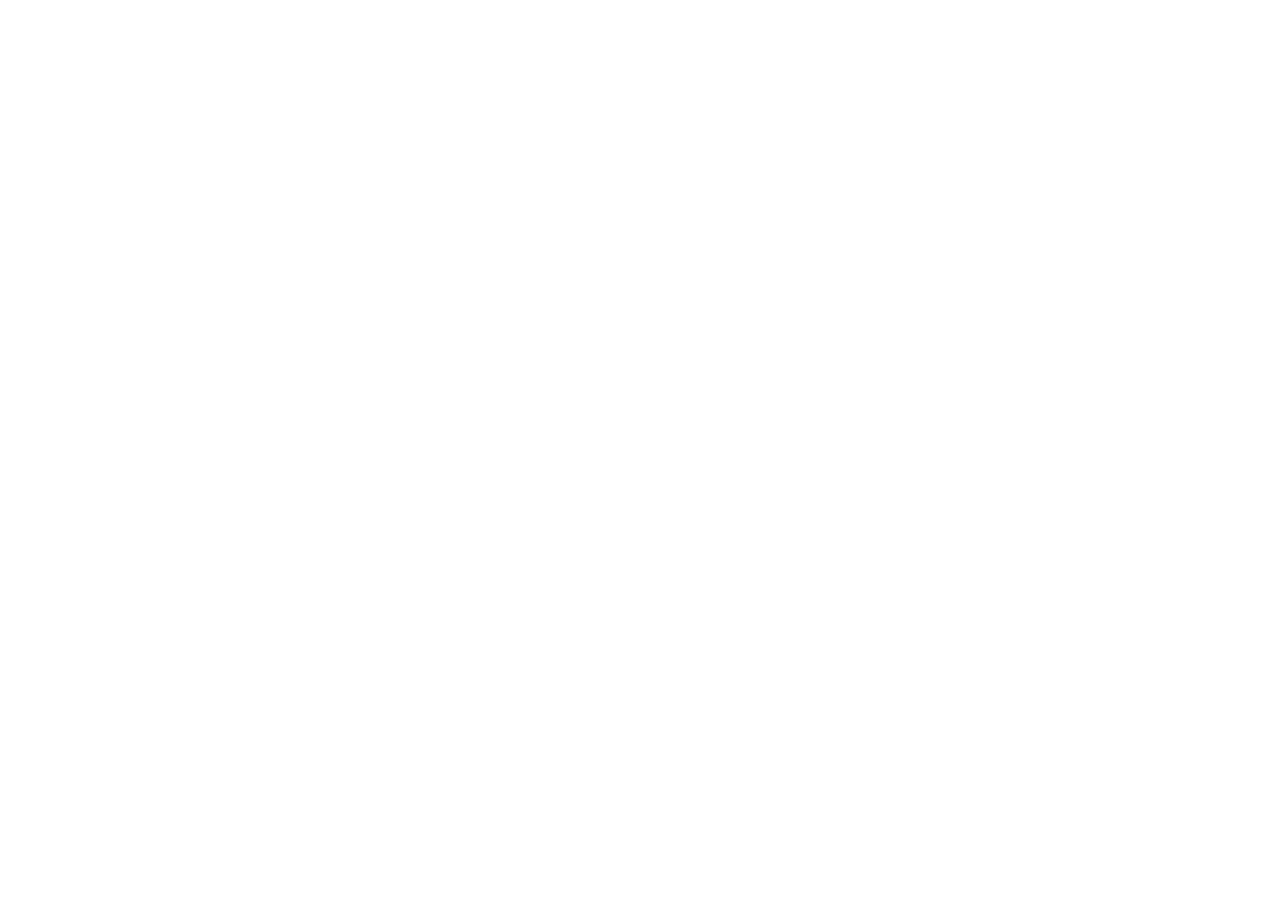
==== index.html @ b71959c8 "Inicio" ====
<!DOCTYPE html>
<html lang="es">
<head>
    <meta charset="UTF-8">
    <meta http-equiv="X-UA-Compatible" content="IE=edge">
    <meta name="viewport" content="width=device-width, initial-scale=1.0">
    <title>Acampar</title>
</head>
<body>
    <!-- Para comenzar -->
    <header>
        
    </header>

    <main>

    </main>

    <footer>

    </footer>
</body>
</html>
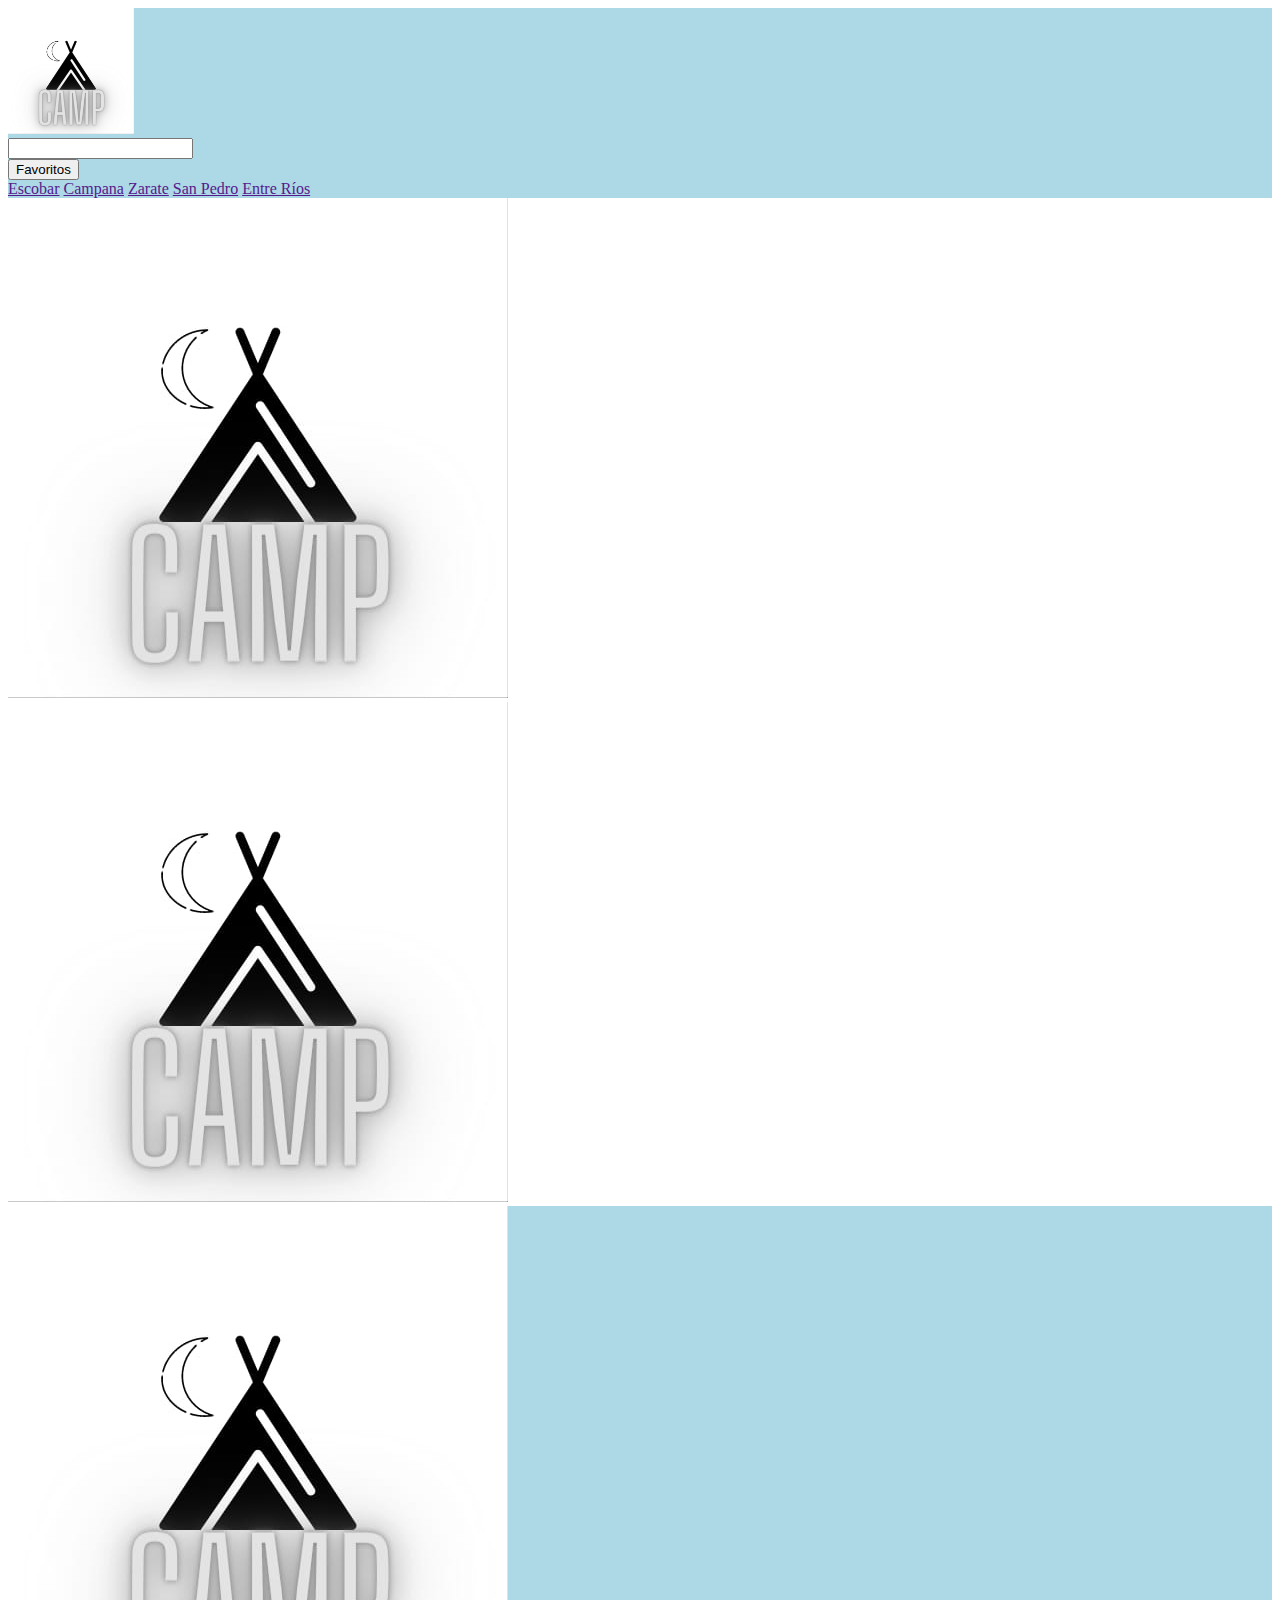
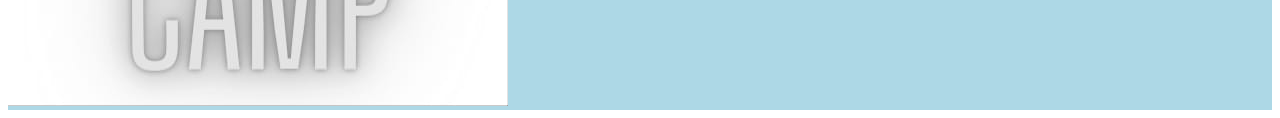
==== commit a7625e30: "Lo basico" ====
--- a/index.html
+++ b/index.html
@@ -5,19 +5,47 @@
     <meta http-equiv="X-UA-Compatible" content="IE=edge">
     <meta name="viewport" content="width=device-width, initial-scale=1.0">
     <title>Acampar</title>
+
+    <!-- Estilo Local -->
+    <link rel="stylesheet" href="css/estilo.css">
+    <!-- Bootstrap -->
+    <link href="https://cdn.jsdelivr.net/npm/bootstrap@5.3.0-alpha1/dist/css/bootstrap.min.css" rel="stylesheet" integrity="sha384-GLhlTQ8iRABdZLl6O3oVMWSktQOp6b7In1Zl3/Jr59b6EGGoI1aFkw7cmDA6j6gD" crossorigin="anonymous">
+
 </head>
 <body>
     <!-- Para comenzar -->
-    <header>
-        
+    <header class="">
+        <a href="index.html" class=""><img src="img/Logo.jpeg" alt="Acampar" width="10%" height="10%"></a>
+        <div>
+            <input type="text">
+        </div>
+        <div>
+            <button>Favoritos</button>
+        </div>
+        <nav>
+            <a href="">Escobar</a>
+            <a href="">Campana</a>
+            <a href="">Zarate</a>
+            <a href="">San Pedro</a>
+            <a href="">Entre Ríos</a>
+        </nav>
     </header>
 
     <main>
-
+        <div>
+            <a href="index.html"><img src="img/Logo.jpeg" alt="Acampar"></a>
+        </div>
+        <div>
+            <a href="index.html"><img src="img/Logo.jpeg" alt="Acampar"></a>
+        </div>
     </main>
 
-    <footer>
-
+    <footer class="container-fluid">
+        <div>
+            <a href="index.html"><img src="img/Logo.jpeg" alt="Acampar"></a>
+        </div>
     </footer>
+    
+    <script src="https://cdn.jsdelivr.net/npm/bootstrap@5.3.0-alpha1/dist/js/bootstrap.bundle.min.js" integrity="sha384-w76AqPfDkMBDXo30jS1Sgez6pr3x5MlQ1ZAGC+nuZB+EYdgRZgiwxhTBTkF7CXvN" crossorigin="anonymous"></script>
 </body>
 </html>--- a/css/estilo.css
+++ b/css/estilo.css
@@ -0,0 +1,5 @@
+header {
+  background-color: lightblue; }
+
+footer {
+  background-color: lightblue; }
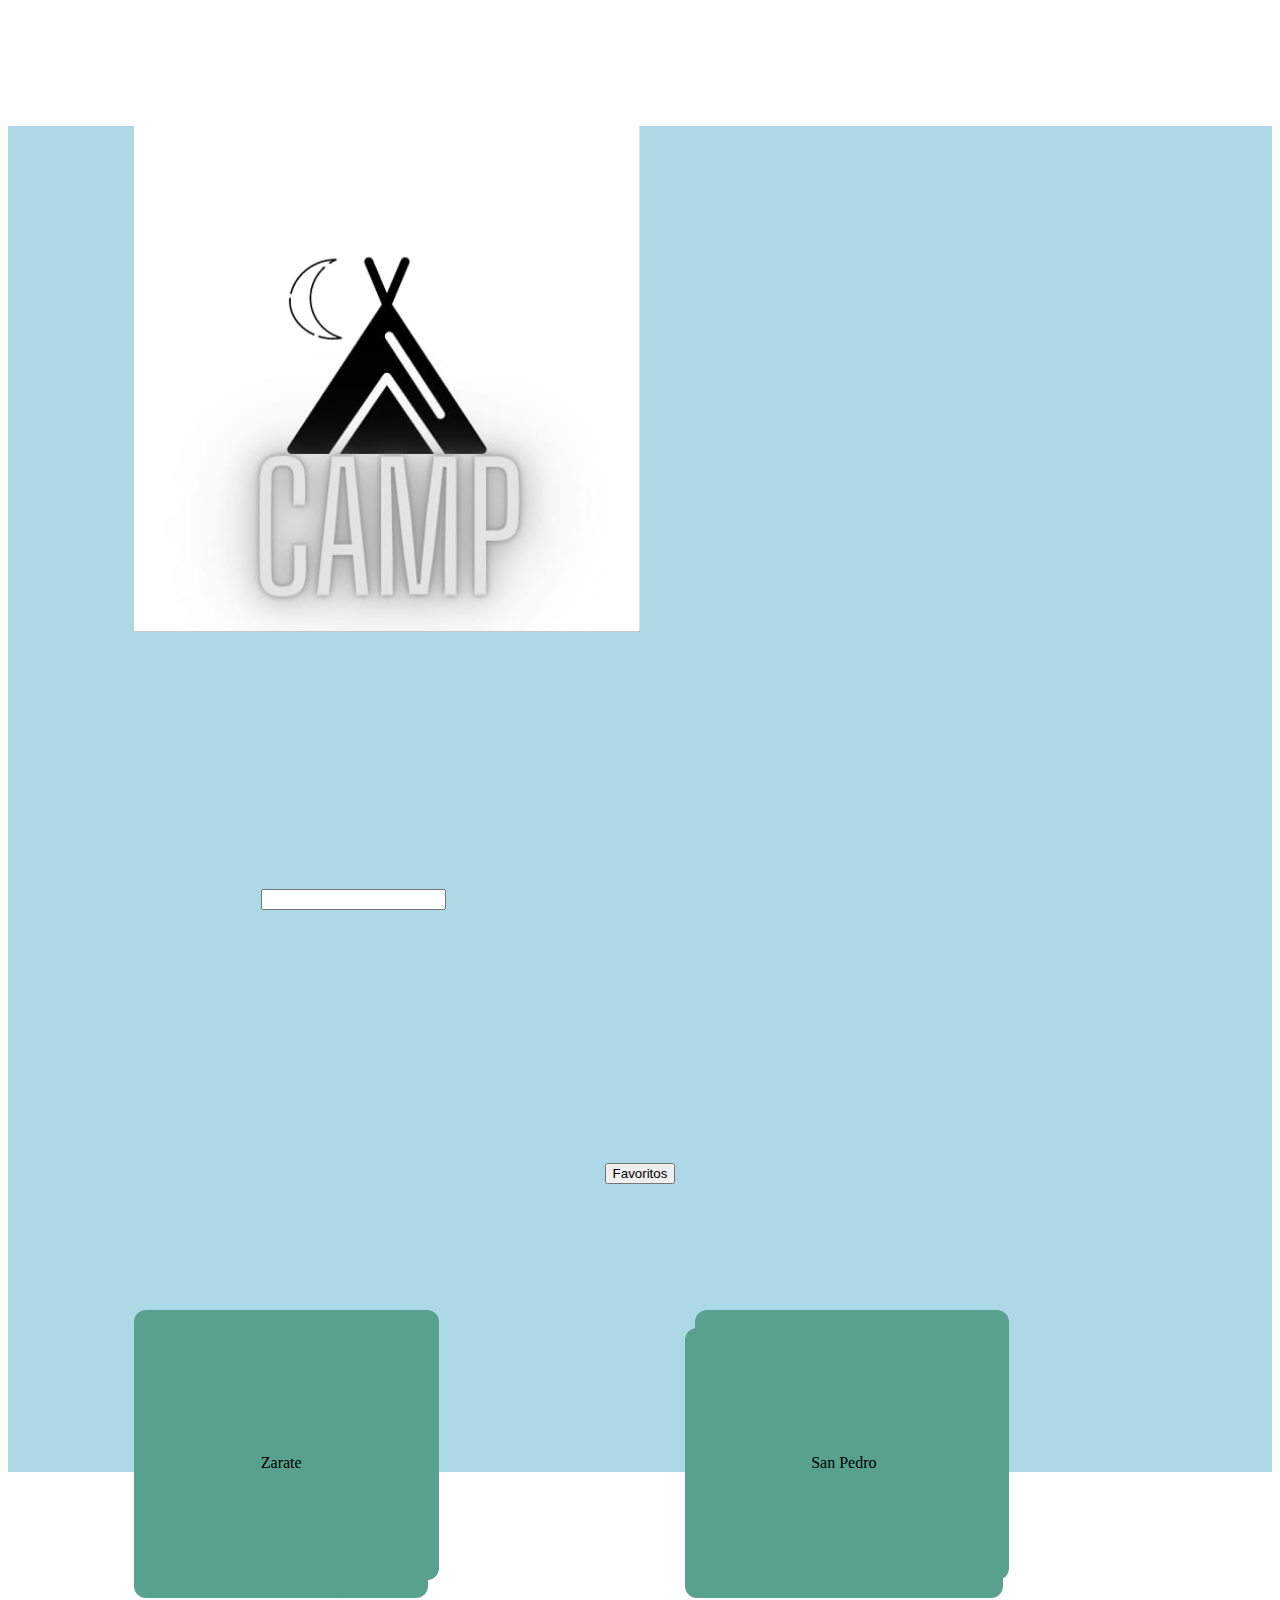
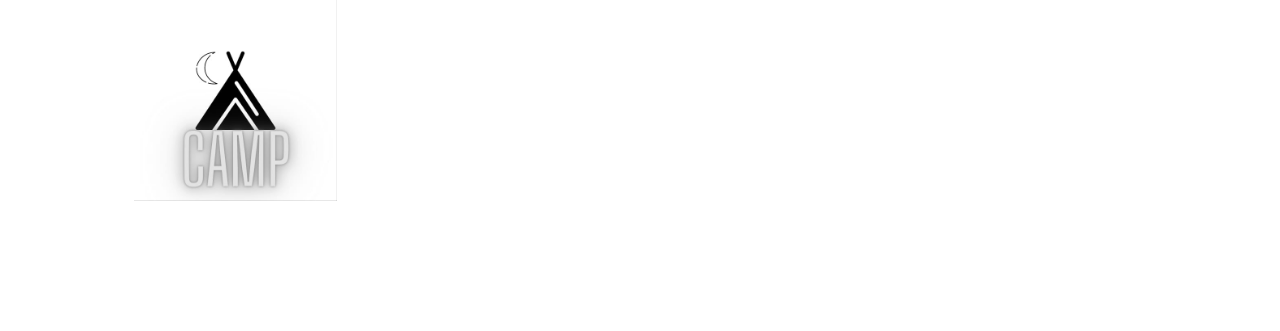
==== commit 51c0f00d: "retomando" ====
--- a/index.html
+++ b/index.html
@@ -14,35 +14,33 @@
 </head>
 <body>
     <!-- Para comenzar -->
-    <header class="">
-        <a href="index.html" class=""><img src="img/Logo.jpeg" alt="Acampar" width="10%" height="10%"></a>
-        <div>
+    <header class="gridHeader">
+        <div class="logo">
+            <a href="index.html"><img src="img/Logo.jpeg" alt="Acampar" width="50%"></a>
+        </div>
+        
+        <div class="buscador">
             <input type="text">
         </div>
-        <div>
+        <div class="favoritos">
             <button>Favoritos</button>
         </div>
-        <nav>
-            <a href="">Escobar</a>
-            <a href="">Campana</a>
-            <a href="">Zarate</a>
-            <a href="">San Pedro</a>
-            <a href="">Entre Ríos</a>
+        <nav class="localidades gridLocalidades">
+            <a href="pages/escobar.html" class="btnLocalidad localidadEsco">Escobar</a>
+            <a href="pages/campana.html" class="btnLocalidad localidadCamp">Campana</a>
+            <a href="pages/zarate.html" class="btnLocalidad localidadZara">Zarate</a>
+            <a href="pages/sanpedro.html" class="btnLocalidad localidadSanp">San Pedro</a>
         </nav>
     </header>
 
-    <main>
-        <div>
-            <a href="index.html"><img src="img/Logo.jpeg" alt="Acampar"></a>
-        </div>
-        <div>
-            <a href="index.html"><img src="img/Logo.jpeg" alt="Acampar"></a>
+    <main class="gridMain">
+        <div class="logo">
+            <a href="index.html"><img src="img/Logo.jpeg" alt="Acampar" width="20%"></a>
         </div>
     </main>
 
     <footer class="container-fluid">
         <div>
-            <a href="index.html"><img src="img/Logo.jpeg" alt="Acampar"></a>
         </div>
     </footer>
     
--- a/css/estilo.css
+++ b/css/estilo.css
@@ -1,5 +1,74 @@
 header {
-  background-color: lightblue; }
+  background-color: lightblue;
+  width: 100%; }
 
 footer {
   background-color: lightblue; }
+
+/* Vista Mobile */
+@media screen and (max-width: 768px) {
+  .gridHeader {
+    display: grid;
+    grid-template-columns: 60% 40%;
+    grid-template-areas: "logo favoritos"+ "buscador buscador"+ "localidades localidades";
+    grid-template-rows: 20% 10% 50%; }
+  .gridLocalidades {
+    display: grid;
+    justify-content: center;
+    grid-template-columns: 50% 50%;
+    grid-template-areas: "localidadEsco localidadCamp"+ "localidadZara localidadSanp";
+    grid-template-rows: 50% 50%;
+    margin: 10%; } }
+
+/* Vista Intermedia */
+/* Vista Desktop */
+.btnLocalidad {
+  background-color: #58a18f;
+  border: none;
+  color: black;
+  text-align: center;
+  text-decoration: none;
+  border-radius: 12px;
+  padding: 10%;
+  margin: 10%; }
+
+header {
+  grid-area: header; }
+
+.logo {
+  grid-area: logo;
+  margin: 10%; }
+
+.buscador {
+  grid-area: buscador;
+  margin: 20%; }
+
+.favoritos {
+  grid-area: favoritos;
+  display: flex;
+  justify-self: center;
+  margin: 20%; }
+
+.localidades {
+  grid-area: localidades; }
+
+.localidadEsco {
+  grid-area: localidadEsco; }
+
+.localidadCamp {
+  grid-area: localidadCamp; }
+
+.localidadZara {
+  grid-area: localidadZara; }
+
+.localidadSanp {
+  grid-area: localidadSanp; }
+
+main {
+  grid-area: main; }
+
+footer {
+  grid-area: footer; }
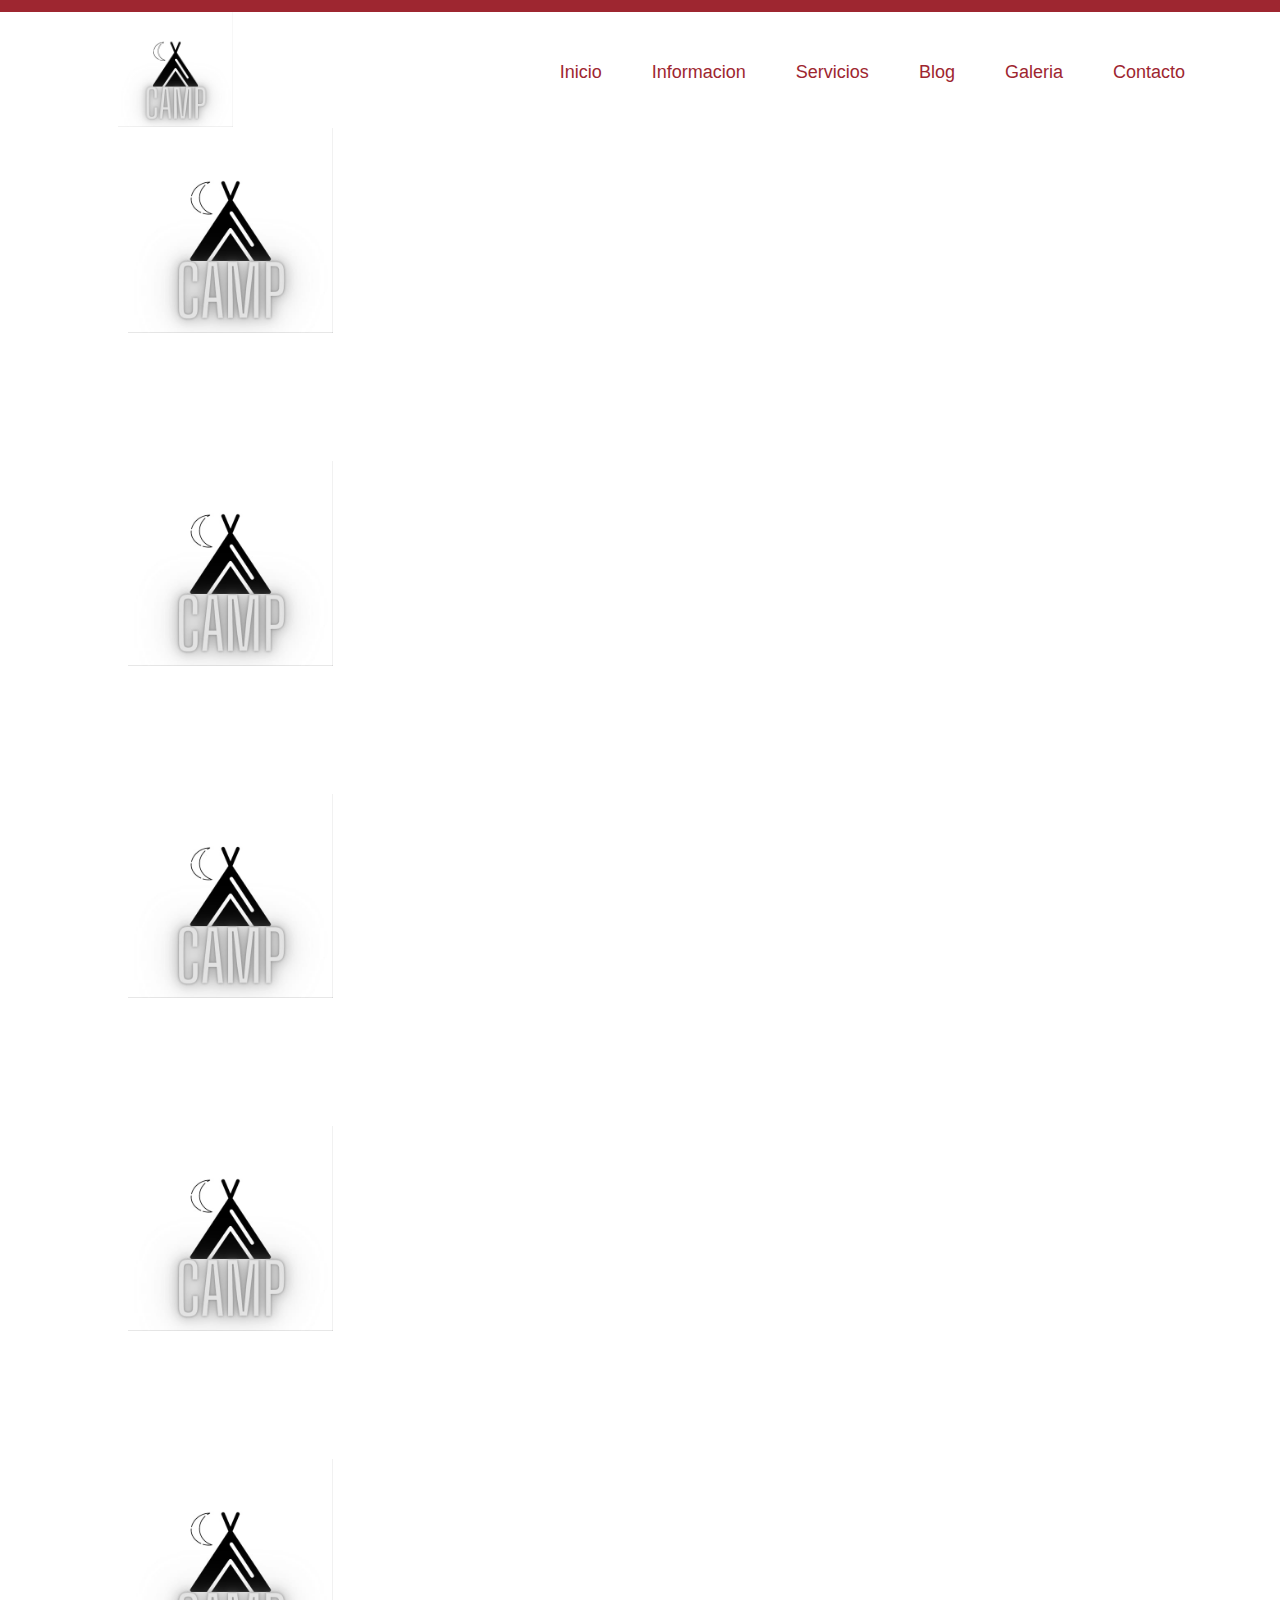
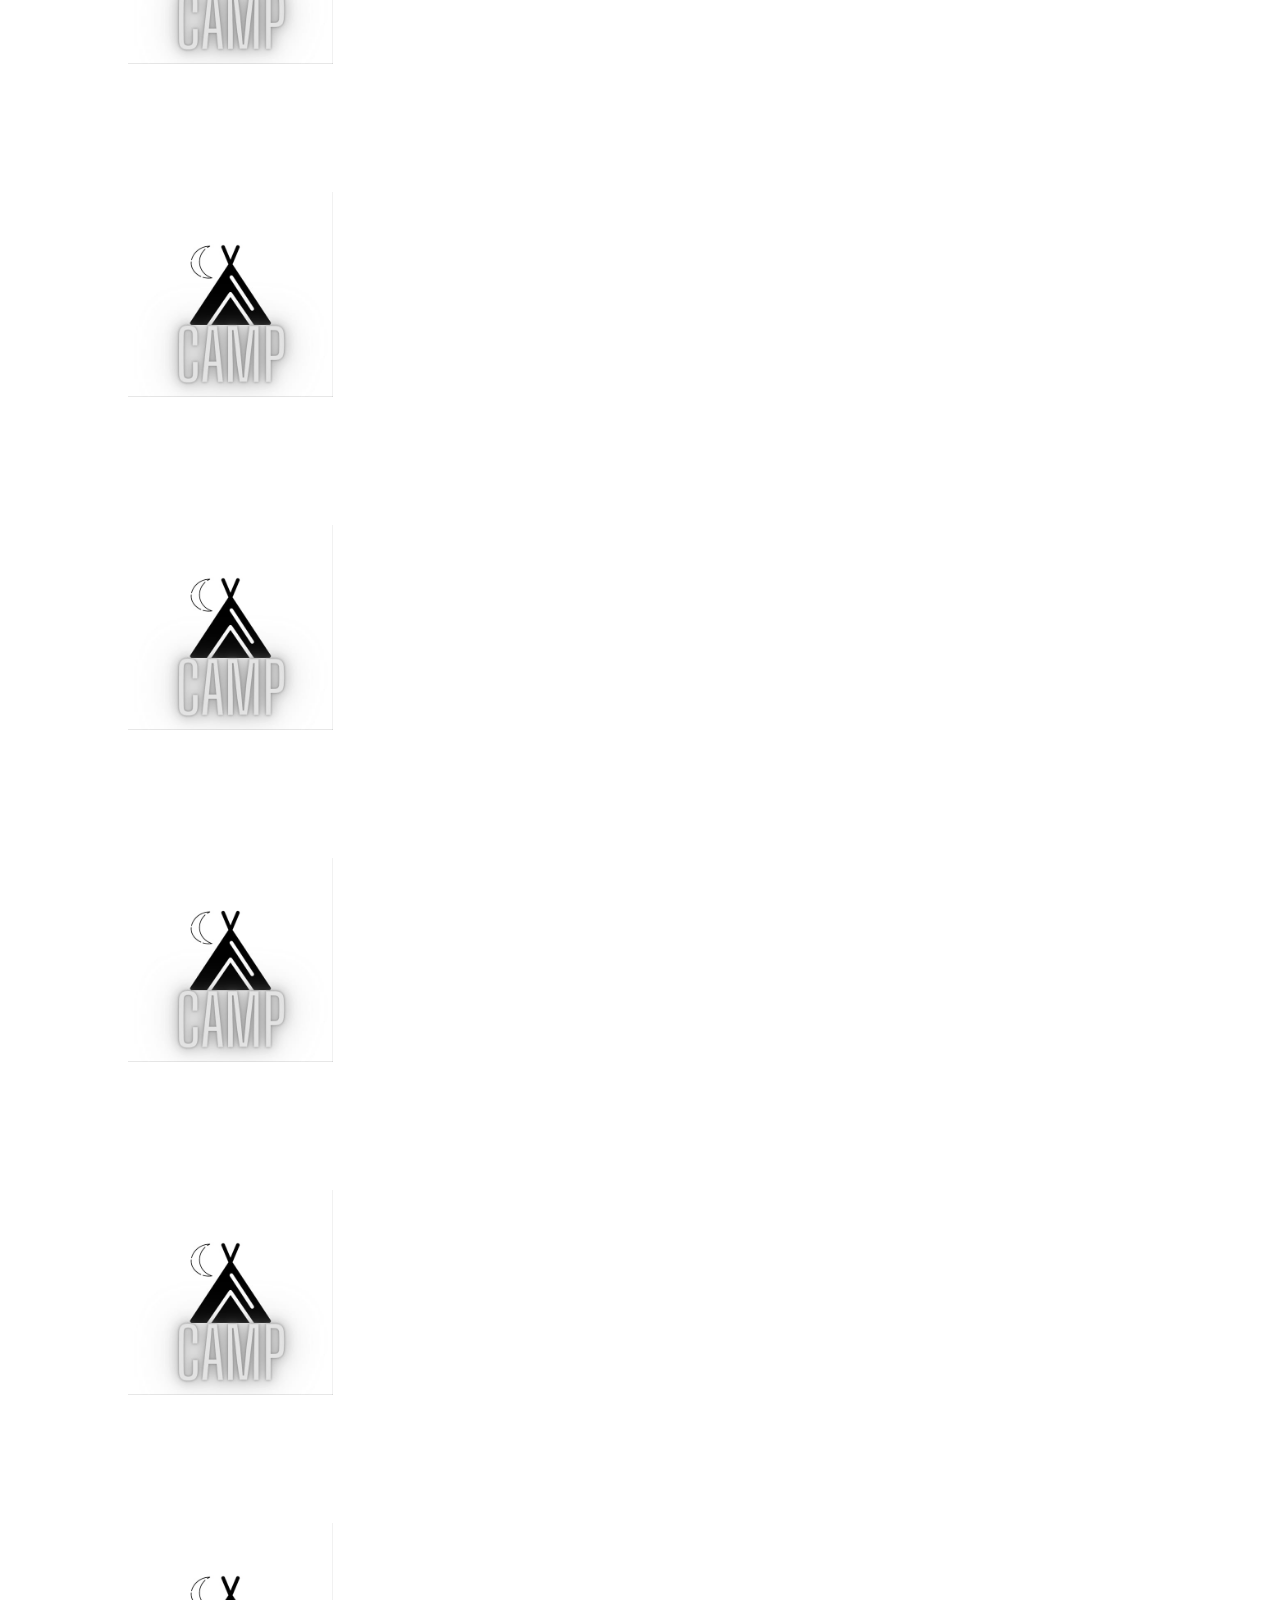
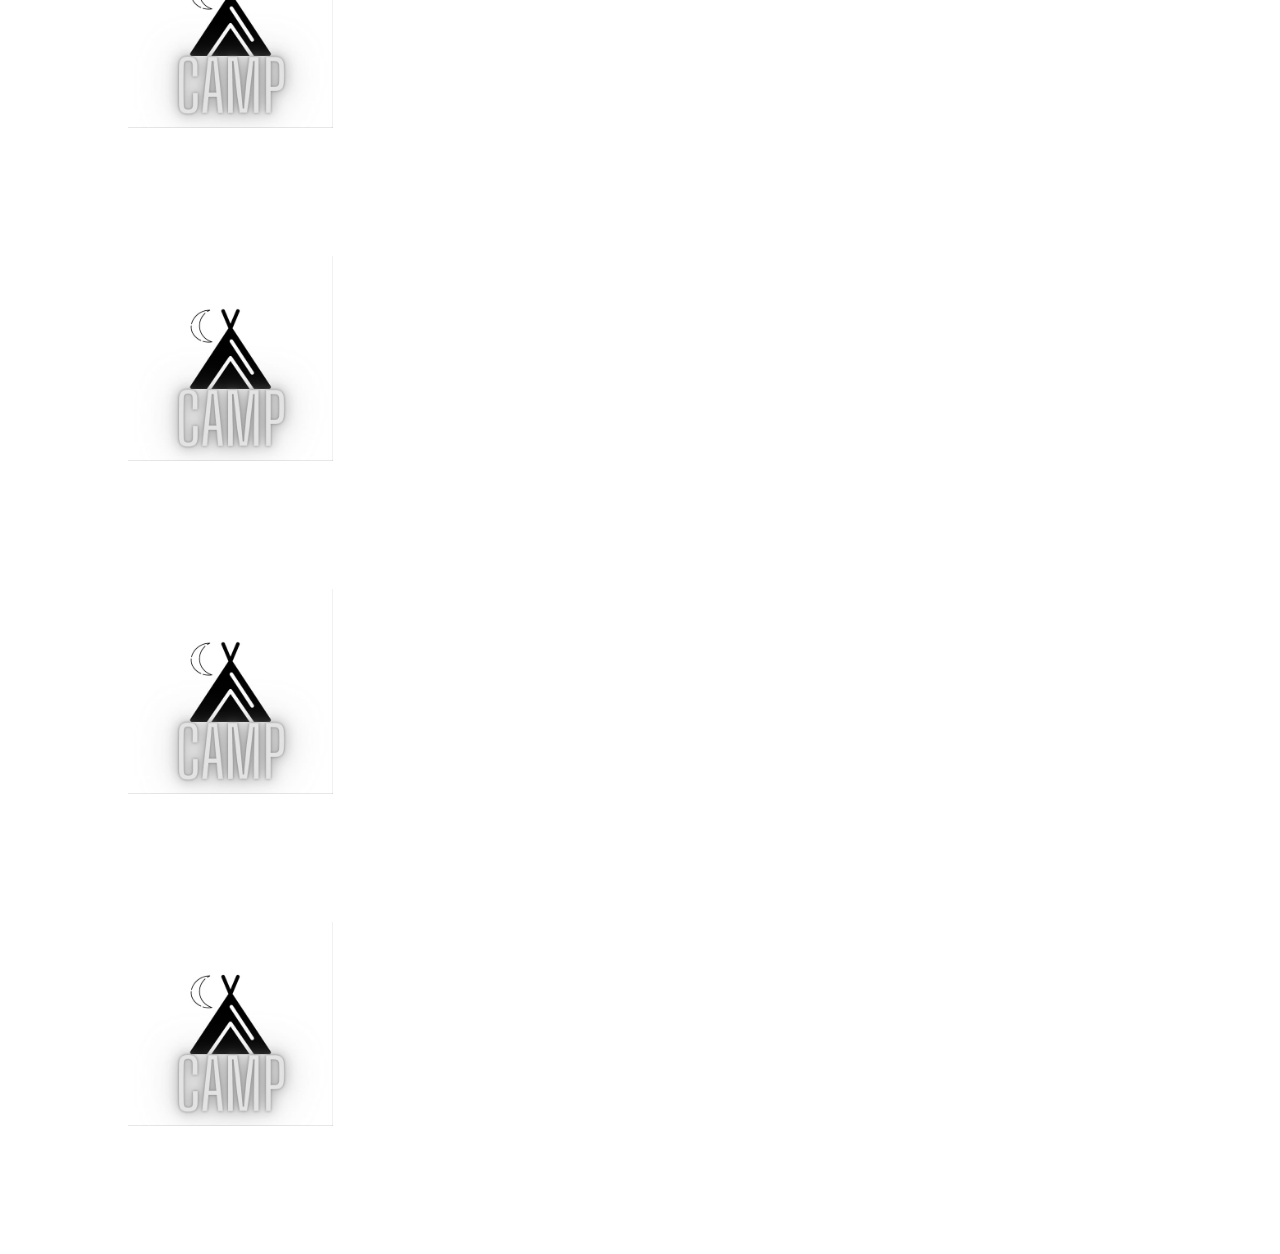
==== commit 1d58f301: "Añadidos" ====
--- a/index.html
+++ b/index.html
@@ -8,32 +8,94 @@
 
     <!-- Estilo Local -->
     <link rel="stylesheet" href="css/estilo.css">
-    <!-- Bootstrap -->
-    <link href="https://cdn.jsdelivr.net/npm/bootstrap@5.3.0-alpha1/dist/css/bootstrap.min.css" rel="stylesheet" integrity="sha384-GLhlTQ8iRABdZLl6O3oVMWSktQOp6b7In1Zl3/Jr59b6EGGoI1aFkw7cmDA6j6gD" crossorigin="anonymous">
 
+    <!--Links Prueba-->
+
+    <link rel="shortcut icon" href="images/templatemo_favicon.ico">
+    <!-- bootstrap core CSS -->
+    <link href="css/bootstrap.min.css" rel="stylesheet" />
+    <!-- fancybox CSS -->
+    <link href="css/jquery.lightbox.css" rel="stylesheet" />
+    <!-- flex slider CSS -->
+    <link href="css/flexslider.css" rel="stylesheet" />
+    <!-- custom styles for this template -->
+    <link href="css/templatemo_style.css" rel="stylesheet" />
+    
 </head>
 <body>
     <!-- Para comenzar -->
-    <header class="gridHeader">
-        <div class="logo">
-            <a href="index.html"><img src="img/Logo.jpeg" alt="Acampar" width="50%"></a>
+    <header>
+        <div class="container">
+            <div class="row">
+                <div class="col-md-5 col-md-push-1 col-sm-6">
+                    <a href="#" id="logo"><img src="img/Logo.jpeg" alt="Acampar" width="50%"></a>
+                </div>
+                <div class="col-md-3 hidden-xs"></div>
+                <div class="col-xs-3 col-xs-offset-20 visible-xs">
+                    <a href="#" id="mobile_menu"><span class="glyphicon glyphicon-align-justify"></span></a>
+                </div>
+                <div class="col-xs-24 visible-xs" id="mobile_menu_list">
+                    <ul>
+                        <li><a href="#templatemo_slideshow">Inicio</a></li>
+                        <li><a href="#templatemo_about">Informacion</a></li>
+                        <li><a href="#templatemo_services">Servicios</a></li>
+                        <li><a href="#templatemo_blog">Blog</a></li>
+                        <li><a href="#templatemo_gallery">Galeria</a></li>
+                        <li><a href="#templatemo_contact">Contacto</a></li>
+                    </ul>
+                </div>
+                <div class="col-md-16 col-sm-18 hidden-xs" id="templatemo-nav-bar">
+                    <ul class="nav navbar-right">
+                        <li><a href="#templatemo_slideshow">Inicio</a></li>
+                        <li><a href="#templatemo_about">Informacion</a></li>
+                        <li><a href="#templatemo_services">Servicios</a></li>
+                        <li><a href="#templatemo_blog">Blog</a></li>
+                        <li><a href="#templatemo_gallery">Galeria</a></li>
+                        <li><a href="#templatemo_contact">Contacto</a></li>
+                    </ul>
+                </div>
+            </div>
         </div>
-        
-        <div class="buscador">
-            <input type="text">
-        </div>
-        <div class="favoritos">
-            <button>Favoritos</button>
-        </div>
-        <nav class="localidades gridLocalidades">
-            <a href="pages/escobar.html" class="btnLocalidad localidadEsco">Escobar</a>
-            <a href="pages/campana.html" class="btnLocalidad localidadCamp">Campana</a>
-            <a href="pages/zarate.html" class="btnLocalidad localidadZara">Zarate</a>
-            <a href="pages/sanpedro.html" class="btnLocalidad localidadSanp">San Pedro</a>
-        </nav>
+</div>
     </header>
 
-    <main class="gridMain">
+    <main class="">
+        <div class="logo">
+            <a href="index.html"><img src="img/Logo.jpeg" alt="Acampar" width="20%"></a>
+        </div>
+        <div class="logo">
+            <a href="index.html"><img src="img/Logo.jpeg" alt="Acampar" width="20%"></a>
+        </div>
+        <div class="logo">
+            <a href="index.html"><img src="img/Logo.jpeg" alt="Acampar" width="20%"></a>
+        </div>
+        <div class="logo">
+            <a href="index.html"><img src="img/Logo.jpeg" alt="Acampar" width="20%"></a>
+        </div>
+        <div class="logo">
+            <a href="index.html"><img src="img/Logo.jpeg" alt="Acampar" width="20%"></a>
+        </div>
+        <div class="logo">
+            <a href="index.html"><img src="img/Logo.jpeg" alt="Acampar" width="20%"></a>
+        </div>
+        <div class="logo">
+            <a href="index.html"><img src="img/Logo.jpeg" alt="Acampar" width="20%"></a>
+        </div>
+        <div class="logo">
+            <a href="index.html"><img src="img/Logo.jpeg" alt="Acampar" width="20%"></a>
+        </div>
+        <div class="logo">
+            <a href="index.html"><img src="img/Logo.jpeg" alt="Acampar" width="20%"></a>
+        </div>
+        <div class="logo">
+            <a href="index.html"><img src="img/Logo.jpeg" alt="Acampar" width="20%"></a>
+        </div>
+        <div class="logo">
+            <a href="index.html"><img src="img/Logo.jpeg" alt="Acampar" width="20%"></a>
+        </div>
+        <div class="logo">
+            <a href="index.html"><img src="img/Logo.jpeg" alt="Acampar" width="20%"></a>
+        </div>
         <div class="logo">
             <a href="index.html"><img src="img/Logo.jpeg" alt="Acampar" width="20%"></a>
         </div>
@@ -43,7 +105,23 @@
         <div>
         </div>
     </footer>
+
+    <script>
+        function parallax_height() {
+            var scroll_top = $(this).scrollTop();
+            var sample_section_top = $(".sample-section").offset().top;
+            var header_height = $(".sample-header-section").outerHeight();
+            $(".sample-section").css({ "margin-top": header_height });
+            $(".sample-header").css({ height: header_height - scroll_top });
+        }
+        parallax_height();
+        $(window).scroll(function() {
+            parallax_height();
+        });
+        $(window).resize(function() {
+        parallax_height();
+        });
+    </script>
     
-    <script src="https://cdn.jsdelivr.net/npm/bootstrap@5.3.0-alpha1/dist/js/bootstrap.bundle.min.js" integrity="sha384-w76AqPfDkMBDXo30jS1Sgez6pr3x5MlQ1ZAGC+nuZB+EYdgRZgiwxhTBTkF7CXvN" crossorigin="anonymous"></script>
-</body>
+   </body>
 </html>--- a/css/estilo.css
+++ b/css/estilo.css
@@ -72,3 +72,56 @@
 
 footer {
   grid-area: footer; }
+
+.webmadewell {
+  background-color: white; }
+
+body {
+  margin: 0; }
+
+.sample-header {
+  position: fixed;
+  left: 0;
+  top: 0;
+  width: 100%;
+  background-image: url("http://webmadewell.com/wp-content/uploads/2018/01/img-bg-sample-parallax-header.jpg");
+  background-position: center;
+  background-size: cover;
+  background-repeat: no-repeat; }
+
+.sample-header::before {
+  content: "";
+  position: absolute;
+  top: 0;
+  right: 0;
+  bottom: 0;
+  left: 0;
+  background-color: MidnightBlue;
+  opacity: 0.3; }
+
+.sample-header-section {
+  position: relative;
+  padding: 15% 0 10%;
+  max-width: 640px;
+  margin-left: auto;
+  margin-right: auto;
+  color: white;
+  text-shadow: 1px 1px 4px rgba(0, 0, 0, 0.5);
+  font-family: "Montserrat", sans-serif; }
+
+h1 {
+  font-weight: 500; }
+
+h2 {
+  font-weight: 400; }
+
+.sample-section-wrap {
+  position: relative;
+  background-color: white; }
+
+.sample-section {
+  position: relative;
+  max-width: 640px;
+  margin-left: auto;
+  margin-right: auto;
+  padding: 40px; }
--- a/css/templatemo_style.css
+++ b/css/templatemo_style.css
@@ -0,0 +1,551 @@
+/* 
+Tamarillo Template
+http://www.templatemo.com/tm-399-tamarillo
+*/
+
+/* general */
+body {
+    font-family: 'Century Gothic', sans-serif;
+    font-size: 14px;
+    color: #000;
+}
+a:active {
+    outline: 0;
+}
+.clear {
+    clear: both;
+}
+h1,h2, h3, h4, h5, h6 {
+    font-family: 'Century Gothic', sans-serif;
+    line-height: 1.1em;
+    margin-bottom: 20px;
+}
+h1 {
+    text-align: center;
+	margin-top: 30px;
+	margin-bottom: 30px;
+}
+
+.margin_top { margin-top: 20px; }
+
+/* header */
+header {
+    border-top: 12px solid #9e2630;
+    width: 100%;
+    background: #fff;
+    position: fixed;
+    left: 0;
+    top: 0;
+    z-index: 200;
+    height: 115px;
+}
+header #templatemo_logo {
+    padding-top: 35px;
+    float: left;
+}
+header #templatemo_logo img {
+    width: 100%;
+}
+header ul {
+    float: left;
+    min-height: 60px;
+    margin-top: 30px;
+}
+header ul li {
+    margin: 0;
+    padding: 0;
+    list-style: none;
+    float: left;
+    height: 45px;
+}
+header ul li a {
+    font: normal normal normal 18px/20px 'Century Gothic', sans-serif;
+    text-align: center;
+    float: left;
+    color: #9e2630;
+    height: 43px;
+}
+header ul li:hover a, header ul li:active a, header ul li:focus a, header ul li a.current{
+    color: #9e2630;
+    border-bottom: 2px solid #9e2630;
+    text-decoration: none;
+}
+header .nav li a:hover, header .nav li a:focus {
+    background-color: #fff;
+    color: #9e2630;
+}
+/* templatemo_slideshow */
+#templatemo_slideshow {
+    width: 100%;
+    position: relative;
+    margin: 0;
+    padding-top: 115px;
+}
+#templatemo_slideshow #main-slider .flex-caption {
+    top: 10%;
+    background-color: rgba(255, 255, 255, 0.75);
+    color: #fff;
+    margin: 0;
+    padding: 8px 13px 5px 13px;
+    position: absolute;
+    border-radius: 4px;
+}
+#templatemo_slideshow #main-slider .flex-button a {
+    background: #9e2630;
+    color: #fff;
+    margin: 0;
+    position: absolute;
+    right: 4.5%;
+    bottom: 18%;
+    border-radius: 6px;
+    text-align: center;
+    border: 0;
+    padding: 10px 5%;
+    text-decoration: none;
+    font-size: 20px;
+}
+#templatemo_slideshow #main-slider .flex-button a:hover {
+    text-decoration: none;
+}
+#templatemo_slideshow #main-slider .flex-button .btn-theme {
+    text-transform: lowercase;
+    font-size: 20px;
+}
+#templatemo_slideshow #main-slider .flex-control-nav {
+    bottom: 10%;
+}
+#templatemo_slideshow #main-slider .flex-caption h3 {
+    color: #9e2630;
+    margin-bottom: 8px;
+    font-family: 'Century Gothic', sans-serif;
+    font-size: 20px;
+}
+#templatemo_slideshow #main-slider .flex-caption p {
+    margin: 0 0 15px;
+    text-align: justify;
+    color: #000;
+    line-height: 22px;
+}
+.flex-control-paging li a {
+    background-color: #fff;
+}
+.flex-control-paging li a.flex-active,.flex-control-paging li a:hover {
+    background-color: #9e2630;
+}
+/*solid line*/
+.solidline {
+    border-top: 1px solid #c9cbca;
+    margin: 30px 0 30px 0;
+    width: 100%;
+}
+/* scroll */
+.scrollup {
+    position: fixed;
+    width: 55px;
+    height: 55px;
+    bottom: 65px;
+    right: 18px;
+    background: #222;
+    background: url("../images/templatemo_arrow.png")no-repeat;
+}
+/*templatemo_slideshow*/
+#templatemo_slideshow .container .row {
+    margin-bottom: 3.5%;
+}
+.btn-lg {
+    padding: 10px 25px;
+    border-radius: 6px;
+    text-transform: lowercase;
+    background: #c9cbca;
+    font-size: 12px;
+}
+/*templatemo_about*/
+#templatemo_about .row {
+    margin-top: 30px;
+}
+#templatemo_about h2 {
+    font: normal normal normal  24px/24px 'Century Gothic', sans-serif;
+    margin: 0;
+    padding: 0 0 15px 0;
+}
+#templatemo_about img {
+    float: left;
+    max-width: 98%;
+    margin: 0 2% 2% 0;
+}
+#templatemo_about p {
+    font: normal normal normal 14px/30px 'Century Gothic', sans-serif;
+    text-align: justify;
+    margin: 0;
+    padding: 0 0 10px 0;
+}
+#templatemo_about p a {
+    color: #000;
+    text-decoration: underline;
+}
+/*templatemo_services*/
+#templatemo_services h2 {
+    font: normal normal normal  24px/26px 'Century Gothic', sans-serif;
+    margin: 0;
+    padding: 0;
+}
+#templatemo_services p {
+    font-size: 14px;
+    line-height: 20px;
+    font-family: 'Century Gothic', sans-serif;
+    color: #000;
+    text-align: left;
+}
+#templatemo_services .row {
+    padding-bottom: 30px;
+}
+/*templatemo_blog*/
+#templatemo_blog p {
+    color: #000;
+    text-align: justify;
+    padding: 0;
+}
+#templatemo_blog a {
+    color: black;
+    text-decoration: none;
+}
+#templatemo_blog a span {
+    font-size: 10px;
+}
+#templatemo_blog a span {
+    font-size: 10px;
+}
+#templatemo_blog a span {
+    font-size: 10px;
+}
+#templatemo_blog a span {
+    font-size: 10px;
+}
+#templatemo_blog .container .row {
+    margin-bottom: 38px;
+}
+/*templatemo_gallery*/
+#templatemo_gallery {
+}
+.thumbs {
+    margin: 0;
+    padding: 0;
+}
+.thumbs li {
+    list-style: none;
+    margin-bottom: 45px;
+}
+.thumbs li.item-thumbs div {
+    width: 100%;
+    height: 100%;
+    float: left;
+    background: #c0c0c0;
+    position: relative;
+}
+.thumbs li.item-thumbs .overlay {
+    position: absolute;
+    width: 100%;
+    height: 100%;
+    background: rgba(0,0,0,.75);
+    z-index: 5;
+    top: 0;
+    left: 0;
+    opacity: 0;
+    transition: all 450ms ease-out 0s;
+    text-decoration: none;
+    -webkit-transform: scale(0.5,0.5);
+    transform: scale(0.5,0.5);
+    -webkit-transition: .5s;
+    transition: .5s;
+	border-radius: 5px;
+}
+.thumbs li.item-thumbs:hover .overlay {
+    opacity: 1;
+    -webkit-transform: scale(1,1);
+    transform: scale(1,1);
+}
+.thumbs li.item-thumbs .overlay span {
+    top: 50%;
+    left: 50%;
+    margin: -15px auto auto -15px;
+    color: white;
+    font-size: 25px;
+    position: absolute;
+}
+.thumbs li.item-thumbs img {
+    float: left;
+    width: 100%;
+}
+/*templatemo_contact*/
+#templatemo_contact #templatemo_contact_gray_wap {
+    background-color: #73737b;
+    border-radius: 6px;
+    padding-bottom: 25px;
+}
+#templatemo_contact h1 {
+    font-family: 'Century Gothic', sans-serif;
+    text-align: center;
+    padding-top: 20px;
+    padding-bottom: 20px;
+    color: #fff;
+    font-size: 30px;
+}
+#templatemo_contact p {
+    font-family: 'Century Gothic', sans-serif;
+    text-align: left;
+    color: #fff;
+    font-size: 14px;
+    line-height: 30px;
+}
+#contact-form label {
+    margin-bottom: 20px;
+    width: 100%;
+}
+#contact-form label span {
+    width: 20%;
+    float: left;
+    text-align: left;
+    color: #fff;
+    font-size: 12px;
+    line-height: 28px;
+    font-weight: normal;
+}
+#contact-form label textarea,
+#contact-form label input[type="text"] {
+    font: normal normal normal 14px/28px 'Century Gothic', sans-serif;
+    color: #000;
+    background: #fff;
+    float: left;
+    border: none;
+    width: 80%;
+    margin-bottom: 8px;
+    padding-left: 10px;
+    padding-right: 10px;
+}
+#contact-form label textarea {
+    height: 100px;
+}
+#contact-form label input[type="text"] {
+    height: 30px;
+}
+#contact-form label button[type="submit"] {
+    font: normal normal normal 14px/30px 'Century Gothic', sans-serif;
+    color: #000;
+    background: #c5c5c5;
+    float: left;
+    border: none;
+    width: 30%;
+    margin-left: 20%;
+    padding: 0;
+}
+#templatemo_contact ul {
+    margin: 0;
+    padding: 0;
+}
+#templatemo_contact ul li {
+    list-style: none;
+    float: left;
+    padding: 30px 5% 30px 0;
+}
+#templatemo_contact ul li a {
+    float: left;
+}
+#templatemo_contact ul li a:hover {
+    transform: rotate(360deg);
+    -webkit-transform: rotate(360deg);
+    transition-duration: .3s;
+    -webkit-transition-duration: .3s;
+}
+#templatemo_contact p {
+    text-align: left;
+    font: normal normal normal 14px/25px 'Century Gothic';
+    color: #fff;
+    margin-bottom: 0;
+}
+#templatemo_contact p a {
+    color: #000;
+}
+#templatemo_contact #map-canvas {
+    float: left;
+	width: 100%;
+	height: 360px;
+	margin-bottom: 40px;
+}
+/*templatemo_footer*/
+#templatemo_footer {
+    height: 55px;
+}
+#templatemo_footer p,
+#templatemo_footer a {
+    font: normal normal normal 14px/55px 'Century Gothic';
+    text-align: center;
+    color: #000;
+}
+/*responsive setting*/
+@media (min-width: 1025px) {
+    header ul li {
+        margin: 10px 10px 0 10px;
+    }
+    header ul li a {
+        margin: 0;
+        padding: 0 5% 0 5%;
+    }
+    #templatemo_services p {
+        line-height: 30px;
+        padding: 17px 0;
+    }
+    #templatemo_blog h2 {
+        font: normal normal normal  24px/30px 'Century Gothic', sans-serif;
+        margin: 0px 0 25px 0;
+    }
+    #templatemo_blog p {
+        font: normal normal normal 14px/30px 'Century Gothic', sans-serif;
+    }
+}
+@media (min-width: 992px) and (max-width: 1200px) {
+    header ul li {
+        margin: 10px 5px 0 5px;
+    }
+    header ul li a {
+        margin: 0;
+        padding: 0px 2% 0 2%;
+    }
+    #templatemo_slideshow #main-slider .flex-caption p {
+        font-size: 11px !important;
+        line-height: 20px;
+    }
+    #templatemo_slideshow #main-slider .flex-button a {
+        bottom: 14%;
+    }
+    #templatemo_services p {
+        line-height: 28px;
+        padding: 8px 0;
+    }
+    #templatemo_blog h2 {
+        font: normal normal normal  20px/30px 'Century Gothic', sans-serif;
+        margin: 5px 0 10px 0;
+    }
+    #templatemo_blog p {
+        font: normal normal normal 14px/26px 'Century Gothic', sans-serif;
+    }
+}
+@media (min-width: 768px) and (max-width: 992px) {
+    header ul li {
+        margin: 10px 0 0 0;
+        padding: 0;
+    }
+    header ul li a {
+        margin: 0;
+        padding: 0 12px 0 12px !important;
+    }
+    #templatemo_slideshow #main-slider .flex-caption p {
+        font-size: 10px !important;
+        line-height: 18px;
+    }
+    #templatemo_about p {
+        font: normal normal normal 14px/22px 'Century Gothic', sans-serif;
+        text-align: justify;
+    }
+    #templatemo_services p {
+        font-size: 14px;
+        line-height: 18px;
+        padding: 3px 0;
+    }
+    #templatemo_blog h2 {
+        font: normal normal normal  18px/30px 'Century Gothic', sans-serif;
+        margin: 3px 0 10px 0;
+    }
+    #templatemo_blog p {
+        font: normal normal normal 14px/20px 'Century Gothic', sans-serif;
+    }
+    #templatemo_blog p a span {
+        font-size: 8px;
+    }
+}
+@media (max-width: 768px) {
+    header ul li a {
+        margin: 0;
+        padding: 22px 0 0 0;
+    }
+    header #mobile_menu {
+        font-size: 35px;
+        margin-top: -30px;
+        float: right;
+        color: #9e2630;
+    }
+    header #mobile_menu_list ul {
+        list-style: none;
+        float: left;
+        margin: 0;
+        padding: 0;
+        width: 100%;
+    }
+    header #mobile_menu_list li {
+        margin: 0;
+        padding: 0;
+        width: 100%;
+        height: 50px;
+        background: #9e2630;
+        text-align: center;
+        border-bottom: 1px solid #ae2b36;
+    }
+    header #mobile_menu_list li:hover {
+        background: #aa313b;
+        border-bottom: 1px solid #ae2b36;
+    }
+    header #mobile_menu_list li a {
+        width: 100%;
+        color: #fff;
+        margin: 0;
+        padding: 0;
+        line-height: 50px;
+        border-bottom: none;
+        text-decoration: none;
+    }
+    #templatemo_slideshow #main-slider .flex-button a {
+        width: 90%;
+        bottom: auto;
+        margin-top: -120px;
+    }
+    #templatemo_services p {
+        line-height: 20px;
+        padding: 10px 0;
+        text-align: center;
+    }
+    #templatemo_services h2 {
+        font-size: 20px;
+        line-height: 30px;
+        padding: 20px 0 10px 0;
+        text-align: center;
+    }
+    #templatemo_about img {
+        max-width: 100%;
+        margin: 20px auto 20px auto;
+    }
+    #templatemo_services img {
+        max-width: 100%;
+        margin: 0 auto 0 auto;
+    }
+    #templatemo_blog h2 {
+        font: normal normal normal  25px/30px 'Century Gothic', sans-serif;
+        margin: 15px 0 15px 0;
+    }
+    #templatemo_blog p a span {
+        font-size: 10px;
+    }
+    .thumbs li.item-thumbs .overlay {
+        opacity: 1;
+        bottom: 0;
+        width: 100%;
+        margin-top: 60%;
+        height: 40%;
+        transform: scale(1,1);
+        -webkit-transform: scale(1,1);
+    }
+    .thumbs li.item-thumbs:hover .overlay {
+        opacity: 1;
+    }
+    .thumbs li.item-thumbs .overlay span {
+        font-size: 20px;
+    }
+}